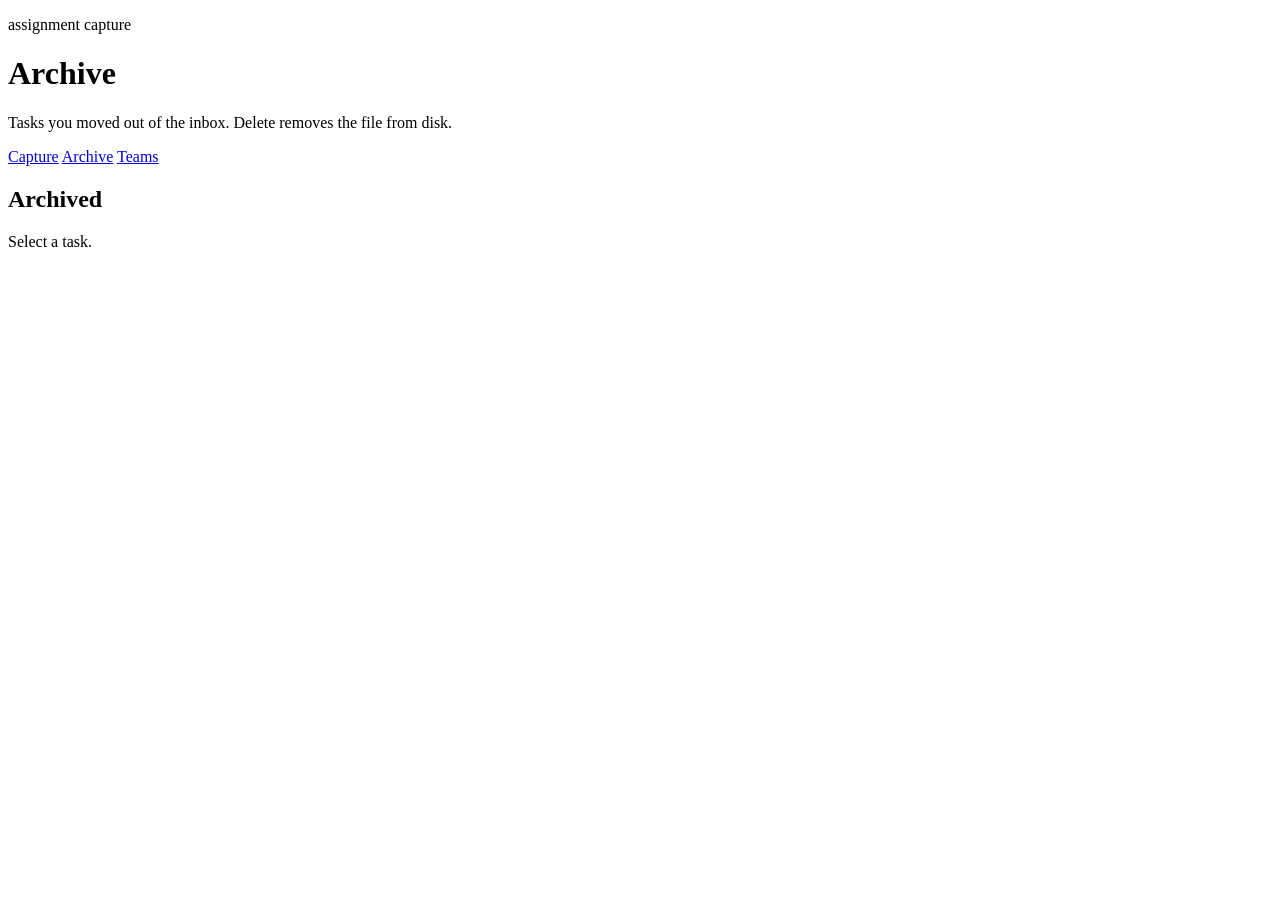
==== core/web/archive.html @ 63e8ae12 "Simplify tasks and add archive with delete. Drop heavy task fields and rename enrichment to fill; ke" ====
<!DOCTYPE html>
<html lang="en">
<head>
  <meta charset="utf-8" />
  <meta name="viewport" content="width=device-width, initial-scale=1" />
  <title>Brainer — Archive</title>
  <link rel="stylesheet" href="/static/app.css" />
</head>
<body>
  <div class="memobar" role="status" aria-live="polite" aria-atomic="true">
    <span id="memobar-text"></span>
  </div>
  <div class="shell">
    <header>
      <div>
        <p class="eyebrow">assignment capture</p>
        <h1>Archive</h1>
      </div>
      <div>
        <p class="lede">Tasks you moved out of the inbox. Delete removes the file from disk.</p>
        <nav class="nav" aria-label="Primary">
          <a href="/">Capture</a>
          <a href="/archive" aria-current="page">Archive</a>
          <a href="/teams">Teams</a>
        </nav>
      </div>
    </header>

    <div class="layout">
      <section>
        <h2>Archived</h2>
        <ul id="list" class="list"></ul>
      </section>
      <section id="detail" class="detail empty">
        <p class="muted">Select a task.</p>
      </section>
    </div>
    <p id="page-status" class="status" aria-live="polite"></p>
  </div>
  <script src="/static/memory-bar.js"></script>
  <script src="/static/archive.js"></script>
</body>
</html>
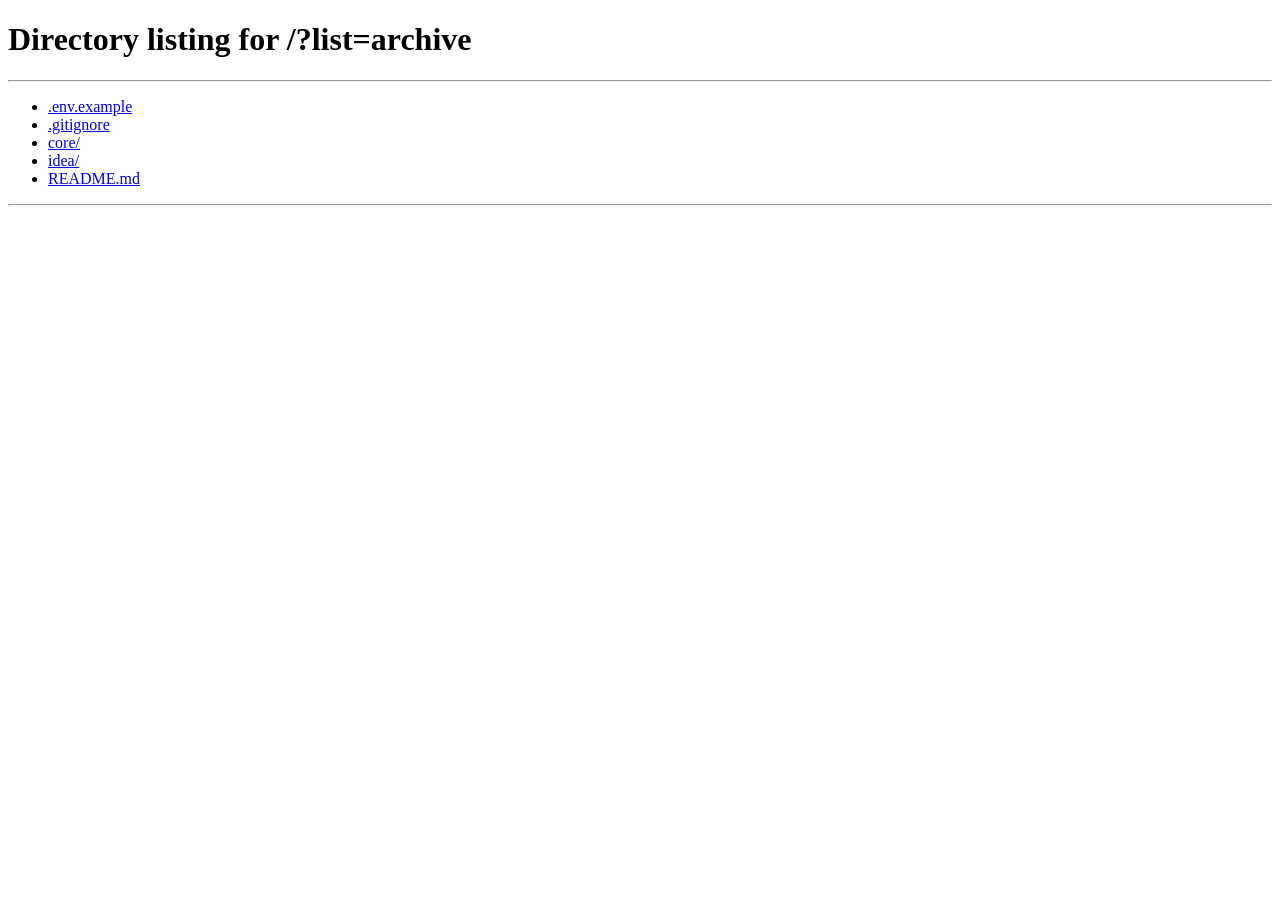
==== commit a9581162: "Redesign web UI to a minimal dark layout with badge-based teams. Center capture/teams composers, put" ====
--- a/core/web/archive.html
+++ b/core/web/archive.html
@@ -2,42 +2,9 @@
 <html lang="en">
 <head>
   <meta charset="utf-8" />
-  <meta name="viewport" content="width=device-width, initial-scale=1" />
+  <meta http-equiv="refresh" content="0; url=/?list=archive" />
   <title>Brainer — Archive</title>
-  <link rel="stylesheet" href="/static/app.css" />
+  <script>location.replace("/?list=archive");</script>
 </head>
-<body>
-  <div class="memobar" role="status" aria-live="polite" aria-atomic="true">
-    <span id="memobar-text"></span>
-  </div>
-  <div class="shell">
-    <header>
-      <div>
-        <p class="eyebrow">assignment capture</p>
-        <h1>Archive</h1>
-      </div>
-      <div>
-        <p class="lede">Tasks you moved out of the inbox. Delete removes the file from disk.</p>
-        <nav class="nav" aria-label="Primary">
-          <a href="/">Capture</a>
-          <a href="/archive" aria-current="page">Archive</a>
-          <a href="/teams">Teams</a>
-        </nav>
-      </div>
-    </header>
-
-    <div class="layout">
-      <section>
-        <h2>Archived</h2>
-        <ul id="list" class="list"></ul>
-      </section>
-      <section id="detail" class="detail empty">
-        <p class="muted">Select a task.</p>
-      </section>
-    </div>
-    <p id="page-status" class="status" aria-live="polite"></p>
-  </div>
-  <script src="/static/memory-bar.js"></script>
-  <script src="/static/archive.js"></script>
-</body>
+<body></body>
 </html>
